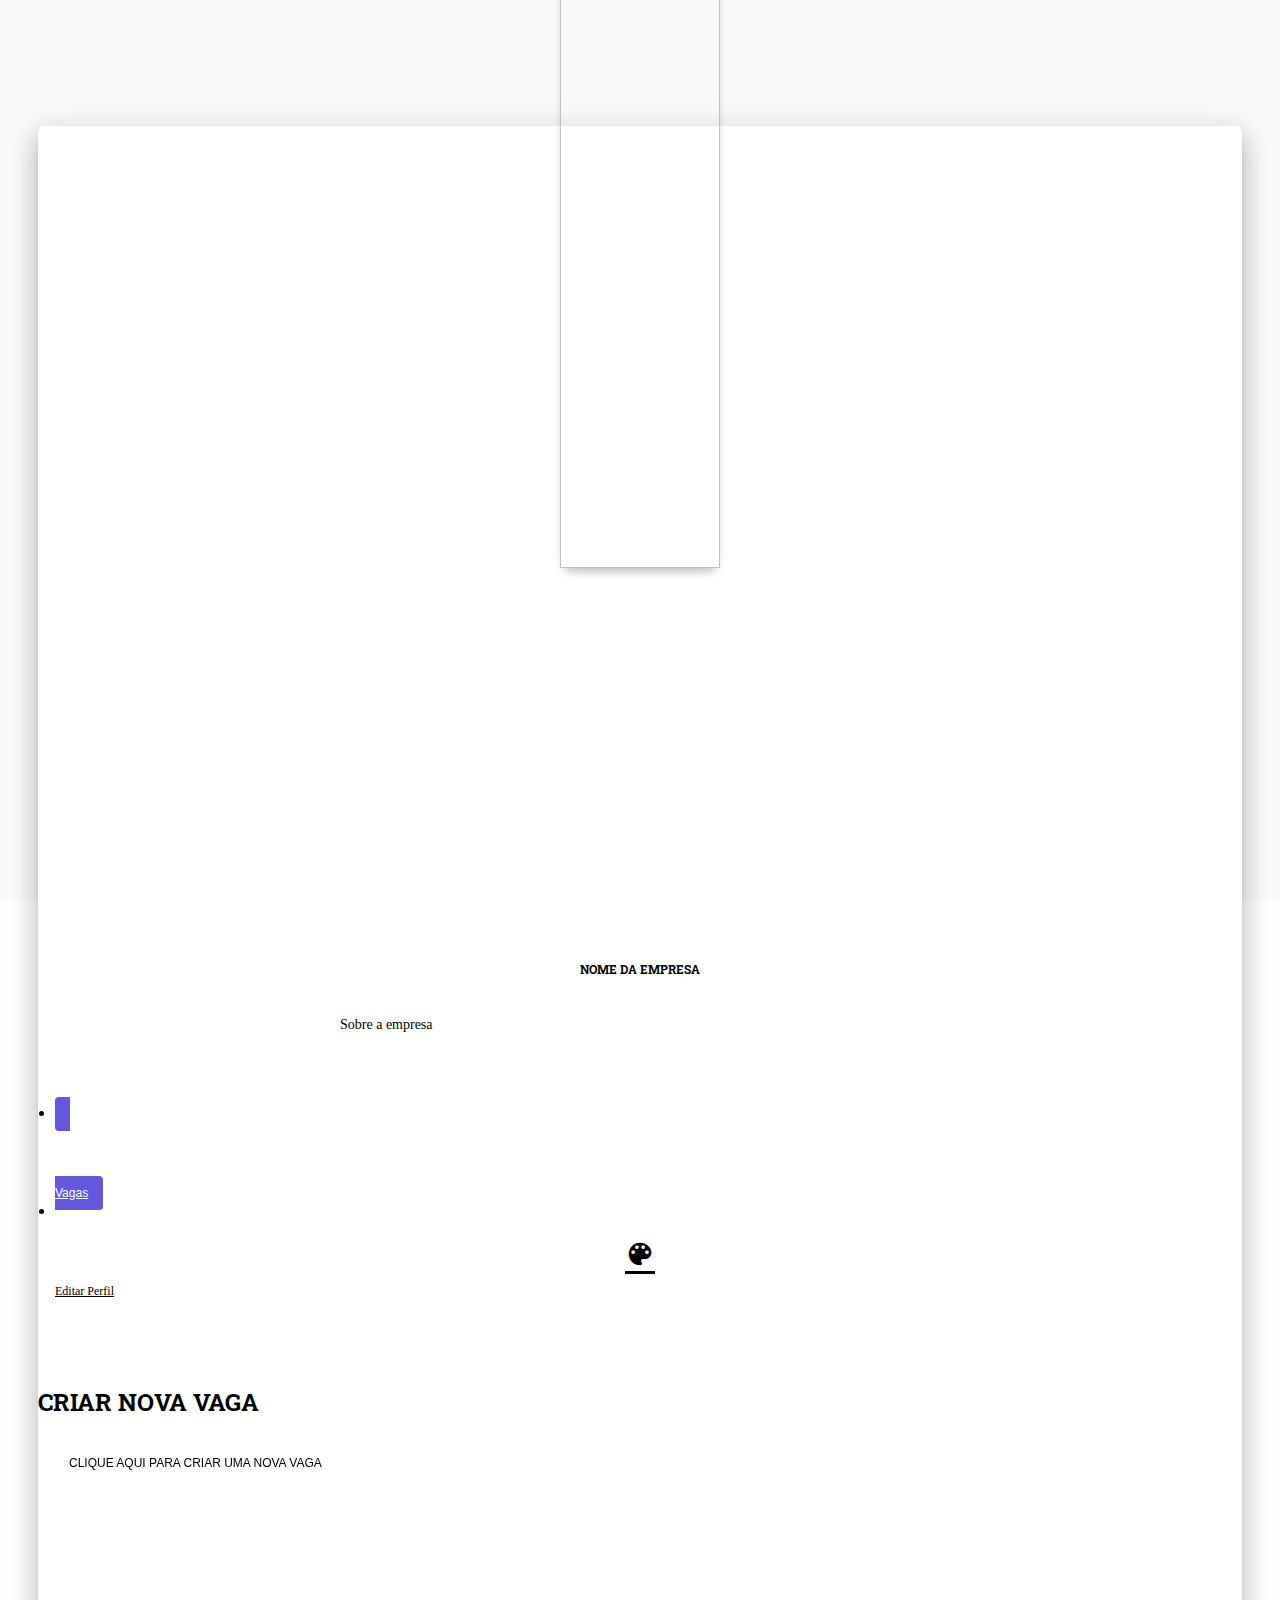
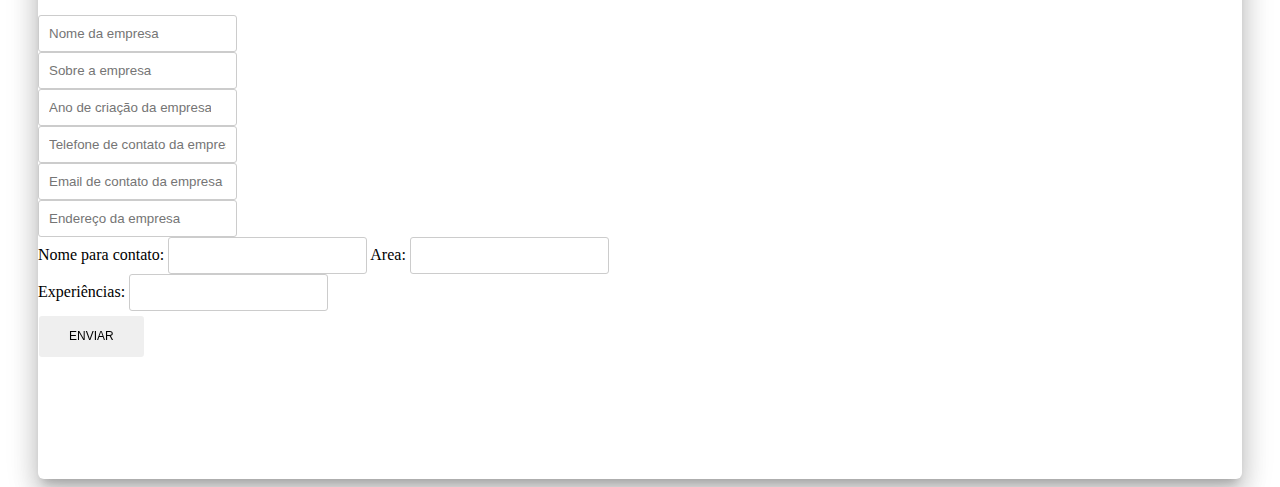
==== perfil.html @ 542ee455 "SPRINT 3 COM PERFIL" ====
<!--CSS-->
<link href="perfil.css" rel="stylesheet"> <!--CONECTA AO CSS-->
<!--HEAD-->
        <head>
            <link rel="stylesheet" href="https://fonts.googleapis.com/css?family=Roboto:300,400,500,700|Material+Icons">
            <link rel="stylesheet" href="https://unpkg.com/bootstrap-material-design@4.1.1/dist/css/bootstrap-material-design.min.css" integrity="sha384-wXznGJNEXNG1NFsbm0ugrLFMQPWswR3lds2VeinahP8N0zJw9VWSopbjv2x7WCvX" crossorigin="anonymous">
            <link href="https://maxcdn.bootstrapcdn.com/font-awesome/latest/css/font-awesome.min.css" rel="stylesheet">
            <link rel="stylesheet" type="text/css" href="https://fonts.googleapis.com/css?family=Roboto:300,400,500,700|Roboto+Slab:400,700|Material+Icons">
            <link rel="stylesgeet" href="https://rawgit.com/creativetimofficial/material-kit/master/assets/css/material-kit.css">
            <title>Perfil</title>
        </head>

<!--BODY-->
    <body class="profile-page">
        <nav class="navbar .navbar-nav .nav-item .nav-link .material-icons">
            <!--Quando eu coloco o header ele fica grande e as letras ficam umas em baixo das outras, talvez se eu colocar um p-->
            <div class="container px-lg-5">
                    <a class="navbar-brand" img scr="#!"></a>
                    <a class="nav-link active" aria-current="page" href="perfil.html">Perfil</a></li> <!--PAGINA ATIVA-->
                    <a class="nav-link" href="#">Pagina inicial</a></li>
                    <a class="nav-link" href="#">Chat</a></li>
                    <a class="nav-link" href="#!">Forúm</a></li></a>
            </div>
            
        </nav>
        
        <div class="page-header header-filter" data-parallax="true"></div>
                        <div class="main main-raised">
                        <div class="profile-content">
                        <div class="container">
                        <div class="row">
                        <div class="col-md-6 ml-auto mr-auto">
                        <div class="profile">
                            
                        <div class="avatar">
                        <img src="https://relvado.rs.leg.br/site/custom/default/img/no-avatar.png" alt="Image" class="img-raised img-fluid">
                        <!--usuario tem que poder mudar a imagem-->
                        </div>
                        <!--NOME DA EMPRESA GRANDE, TEM QUE SER MUDADO ASSIM QUE TODOS FOREM MUDADOS-->
                        <form>
                        <div class="name">
                        <h3 class="title">Nome da Empresa</h3>
                        </div>
                        </form> 
                        <!--FORMS-->
                        </div>
                        </div>
                    </div>
                        <form>
                            <div class="description text-center">
                            <p>Sobre a empresa</p>
                            </div>
                        </form>
                    <div class="row"> 
                        <div class="col-md-6 ml-auto mr-auto">
                        <div class="profile-tabs">
                        <ul class="nav nav-pills nav-pills-icons justify-content-center" role="tablist">
                        <li class="nav-item">
                        <a class="nav-link active" href="#vagas" role="tab" data-toggle="tab">
                        <i class="material-icons">favorite</i> <!--imagem-->
                                    Vagas
                        </a>
                        </li>
                                <!--EDITAR PERFIL-->
                        <li class="nav-item">
                        <a class="nav-link" href="#editperfil" role="tab" data-toggle="tab">
                        <i class="material-icons">palette</i>
                                        Editar Perfil
                        </a>
                        </li>
                                    
                        </ul>
                        </div>
                    </div>
                    </div>
            
                    <!--VAGAS-->
            <div class="tab-content tab-space">
                <div class="tab-pane active text-center gallery" id="vagas"> <!--VAGAS-->
                <div class="container">
                <div class="row"> <!--ANTES DE EDITAR TUDO-->
               
                        <div class="col-lg-12 col-xxl-4 mb-5">
                            <!--COLOCAR CARD AQUI-->

                             <!--CARD-->

                             <div class="title">
                                <h2>CRIAR NOVA VAGA</h2>
                                <!--BOTÃO QUE ENVIA PARA A OUTRA PAGINA-->

                                <a href="inicial.html"><input type="button"
                                    style="background-color: transparent; border-color: black; color: black;"
                                    class="btn btn-warning" id="btnClear" value="clique aqui para criar uma nova vaga"></a>
                            </div> 
            <!--PARTE EM COMENTARIO PARA EDITAR DEPOIS-->
            <!--
            <div class="card">

            <div class="lineInput">
               <label>Informações sobre a vaga</label>
               <input type="text" id="vaga" placeholder="Exemplo: horas de trabalho, turno..">
           </div>
           <div class="lineInput">
                   <label>Requisitos</label>
                   <input type="text" id="valor" placeholder="Exemplo: idade, nivel de inglês, escolaridade...">
            </div>

            <div class="lineInput">
                   <label>Número de vagas</label>
                   <input type="number" id="inf" placeholder="Digite o número de vagas aqui">
            </div>

           <button onclick="produto.salvar()" id="btn1">Salvar</button>
           <button onclick="produto.cancelar()">Cancelar</button>
           
           </div> 
           -->
           <!--
           
           <div class="content">
               <table border="1">
                   <thead>
                       <th class="center">Vaga</th>
                       <th class="center">Informações</th>
                       <th class="center">Requisistos</th>
                       <th class="center">Número de vagas</th>
                       <th class="center">Ações</th>
                   </thead>
                   <tbody id="tbody">
                   
                   </tbody>
               </table>
           </div> 

        -->
            

            
     </div> <!--fecha a 1 class-->
                </div> <!--FECHA ROW-->
                </div> <!--FECHA CONTAINER-->
                </div> <!--GALERRY-->
                <div class="tab-pane text-center gallery" id="editperfil">
                    <div class="container">
                        <form id="form-contato">
                            <div class="form-group">
                              <input type="text" class="form-control" id="empresinha" placeholder="Nome da empresa">
                            </div>
                            <div class="form-group">
                              <input type="text" class="form-control" id="sobrep" placeholder="Sobre a empresa">
                            </div>
                            <div class="form-group">
                                <input type="number" class="form-control" id="ano" placeholder="Ano de criação da empresa">
                            </div>
                            <div class="form-group">
                                <input type="text" class="form-control" id="contato" placeholder="Telefone de contato da empresa">
                            </div>
                            <div class="form-group">
                                <input type="email" class="form-control" id="email" placeholder="Email de contato da empresa">
                            </div>
                            <div class="form-group">
                                <input type="text" class="form-control" id="endereco" placeholder="Endereço da empresa">
                            </div>
                            <div class="form-group">
                                <label for="objetivo">Nome para contato: </label>
                                <input type="text" class="form-control" id="contato>
                            </div>
                            <div class="form-group">
                                <label for="formacao">Area: </label>
                                <input type="text" class="form-control" id="area">
                            </div>
                            <div class="form-group">
                                <label for="experiencia">Experiências: </label>
                                <input type="text" class="form-control" id="experiencia">
                            </div>
                            <input type="button" class="btn btn-success" id="btnInsert" value="Enviar">
                          </form>
                        </div>
                    
                        <script>
                            function init() {
                                // Adiciona funções para tratar os eventos 
                                $("#btnInsert").click(function () {
                    
                                    // Obtem os valores dos campos do formulário
                                    let campoEmpresa = $("#empresinha").val();
                                    let campoSobre = $("#sobrep").val();
                                    let campoAno = $('#ano').val();
                                    let campoTelefone = $("#contato").val();
                                    let campoEmail = $('#email').val();
                                    let campoEndereco = $('#endereco').val();
                                    let campoContato = $('#contato').val();
                                    let campoArea = $('#area').val();
                                    let campoExperiencia = $('#experiencia').val();
                                    let empresa = { 
                                        empresinha: campoEmpresa, 
                                        sobrep: campoSobre, 
                                        ano: campoAno, 
                                        contato: campoTelefone, 
                                        email: campoEmail,
                                        endereco: campoEndereco,
                                        contato: campoContato,
                                        area: campoArea,
                                        experiencia: campoExperiencia };
                    
                                    insertEmpresa(empresa);
                                });
                            }
                        </script>       

            
                </div> <!--fecha edit perfil-->
            </div> <!--fecha vagas-->
        </div>

    
        <script src="empresa.js"></script>
        <script src="#"></script>
        
        <!--CONECTA AO JAVA-->
        <script src="//cdnjs.cloudflare.com/ajax/libs/jquery/3.2.1/jquery.min.js"></script>
        <script src="https://unpkg.com/popper.js@1.12.6/dist/umd/popper.js" integrity="sha384-fA23ZRQ3G/J53mElWqVJEGJzU0sTs+SvzG8fXVWP+kJQ1lwFAOkcUOysnlKJC33U" crossorigin="anonymous"></script>
        <script src="https://unpkg.com/bootstrap-material-design@4.1.1/dist/js/bootstrap-material-design.js" integrity="sha384-CauSuKpEqAFajSpkdjv3z9t8E7RlpJ1UP0lKM/+NdtSarroVKu069AlsRPKkFBz9" crossorigin="anonymous"></script>
        

    

    </body>
---- perfil.css ----
html *{
    -webkit-font-smoothing: antialiased;
}


.h6, h6, h3 {
    font-size: .75rem !important;
    font-weight: 500;
    font-family:Helvetica,Arial,sans-serif;
    line-height: 1.5em;
    text-transform: uppercase;
}



.name h6 {
    margin-top: 10px;
    margin-bottom: 10px;
}
 /*HOMEM LA*/
 
 .card{ /*ok*/
    background-color: rgb(207, 227, 234);
    border: 1px solid rgb(119, 122, 217);
    padding: 20px;
    margin-top: 15px;
    border-radius: 5px;
}

.lineInput {
    display: grid;
    margin-bottom: 10px;

}

Input{
    padding: 10px;
    border: 1px solid #ccc;
    border-radius: 3px;
    /*outline: 0;*/
}

button{ /*ok*/
    border: 0px !important;
    padding: 10px !important;
    background-color: rgb(101, 101, 196);
    color: #fff;
    border-radius: 3px;
    font-weight: bold;

}

button:hover{ /*ok*/
    background-color: rgb(126, 126, 246);
}


.content{ /*ok*/
    margin-top: 15px;
}

table{ /*ok*/
    border-collapse: collapse;
    border-color: blue; /*cor da borda*/
    width: 100%;
}

table th{ /*ok*/
    background-color: rgb(151, 154, 246);
}

table th, td{ /*ok*/
    padding: 1px 5px;
    text-align: left;
}

table td img{ /*ok*/
    width: 22px !important;
    align-content: center !important;
}

.center{ /*ok*/
    text-align: center;
}

/*FIM AQUI*/

.navbar {
    border: 0;
    border-radius: 3px;
    padding: .625rem 0;
    margin-bottom: 20px;
    color: rgb(251, 248, 248);
    background-color: rgb(101, 86, 222)!important; /*header*/
    z-index: 1000 !important;
    transition: all 150ms ease 0s;
      
    
}

.nav-link{
    color: #ebe5e5;
}

.nav-link active{
    color: #000000; /*item ativo*/

}

 
.navbar.navbar-transparent {
    z-index: 1030;
    background-color: transparent!important;
    box-shadow: none !important;
    padding-top: 25px;
    color: rgb(247, 244, 244);
}

.navbar .navbar-brand {
    position: relative;
    color: inherit;
    height: 50px;
    font-size: 1.125rem;
    line-height: 30px;
    padding: .625rem 0;
    font-weight: 300;
    -webkit-font-smoothing: antialiased;
}

.navbar .navbar-nav .nav-item .nav-link:not(.btn) .material-icons {
    margin-top: -7px;
    top: 3px;
    position: relative;
    margin-right: 3px;
}

.navbar .navbar-nav .nav-item .nav-link .material-icons {
    font-size: 1.25rem;
    max-width: 24px;
    margin-top: -1.1em;
}

.navbar .navbar-nav .nav-item .nav-link .fa, .navbar .navbar-nav .nav-item .nav-link .material-icons {
    font-size: 1.25rem;
    max-width: 24px;
    margin-top: 0px;
}

.navbar .navbar-nav .nav-item .nav-link {
    position: relative;
    color: inherit;
    padding: .9375rem;
    font-weight: 400;
    font-size: 12px;
    border-radius: 3px;
    line-height: 20px;
}

a .material-icons {
    vertical-align: middle;
}

.fixed-top {
    position: fixed;
    z-index: 1030;
    left: 0;
    right: 0;
}

.profile-page .page-header {
    height: 120px; /*380px*/
    background-position:center;
}

.page-header {
    height: 100vh; /*100*/
    background-size: cover;
    margin: 0;
    padding: 0;
    border: 0;
    display: flex;
    align-items: center;
    background-color: rgb(240, 245, 245); 
    /*muda um pedaço da header*/
    
}

.header-filter:after, .header-filter:before {
    position: absolute;
    z-index: 1;
    width: 100%;
    height: 100%;
    display: block;
    left: 0;
    top: 0;
    content: "";
    background-color: rgb(248, 251, 250) !important; /*MUDA A PARTE DE TRAS*/
}

.header-filter::before {
    background: rgba(251, 250, 250, 0.5);
}

.main-raised {
    margin: -60px 30px 0;
    border-radius: 6px;
    box-shadow: 0 16px 24px 2px rgba(0,0,0,.14), 0 6px 30px 5px rgba(0,0,0,.12), 0 8px 10px -5px rgba(0,0,0,.2);
}

.main {
    background: #FFF; /*MENU*/
    position: relative;
    z-index: 3;
}

.profile-page .profile {
    text-align: center;
     /*parte da foto de perfil*/
}

.profile-page .profile img {
    max-width: 160px;
    width: 100%;
    margin: 0 auto;
    -webkit-transform: translate3d(0,-50%,0);
    -moz-transform: translate3d(0,-50%,0);
    -o-transform: translate3d(0,-50%,0);
    -ms-transform: translate3d(0,-50%,0);
    transform: translate3d(0,-50%,0);
}

.img-raised {
    box-shadow: 0 5px 15px -8px rgba(0,0,0,.24), 0 8px 10px -5px rgba(0,0,0,.2);
}

.rounded-circle {
    border-radius: 50%!important;
}

.img-fluid, .img-thumbnail {
    max-width: 100%;
    height: auto;
}

.title {
    margin-top: 30px;
    margin-bottom: 25px;
    min-height: 32px;
    color: #000000;
    font-weight: 700;
    font-family: "Roboto Slab","Times New Roman",serif;
}

.profile-page .description {
    margin: 1.071rem auto 0;
    max-width: 600px;
    color: rgb(0, 0, 0); /*letra abaixo do Nome da Empres*/
    font-weight: 300;
}

p {
    font-size: 14px;
    margin: 0 0 10px;
}

.profile-page .profile-tabs {
    margin-top: 4.284rem;
}

.nav-pills, .nav-tabs {
    border: 0;
    border-radius: 3px;
    padding: 0 15px;
}

.nav .nav-item {
    position: relative;
    margin: 0 2px;
}

.nav-pills.nav-pills-icons .nav-item .nav-link {
    border-radius: 4px;
}

.nav-pills .nav-item .nav-link.active {
    color: rgb(255, 255, 255);
    background-color: rgb(101, 86, 222)!important; /*cor do botão quando clica*/
    font-family: Arial, Helvica, sans-serif !important; /*FONTE DA LETRA*/
    
}


.nav-pills .nav-item .nav-link {
    line-height: 24px;
    font-size: 12px;
    font-weight: 500;
    min-width: 100px;
    color: rgb(0, 0, 0);
    transition: all .3s;
    border-radius: 30px;
    padding: 10px 15px;
    text-align: center;
}

.nav-pills .nav-item .nav-link:not(.active):hover {
    background-color: rgba(234, 219, 219, 0.2);
}


.nav-pills .nav-item i {
    display: block;
    font-size: 30px;
    padding: 15px 0;
}

.tab-space {
    padding: 20px 0 50px;
}

.profile-page .gallery {
    margin-top: 3.213rem;
    padding-bottom: 50px;
}

.profile-page .gallery img {
    width: 100%;
    margin-bottom: 2.142rem;
}

.profile-page .profile .name{
    margin-top: -80px;
}

img.rounded {
    border-radius: 6px!important; /*REDONDO*/
} /*tirei o redondo da imagem*/

.tab-content>.active {
    display: block;
}

/*BOTÕES*/
.btn {
    position: relative;
    padding: 12px 30px;
    margin: .3125rem 1px;
    font-size: .75rem;
    font-weight: 400;
    line-height: 1.428571;
    text-decoration: none;
    text-transform: uppercase;
    letter-spacing: 0;
    border: 0;
    border-radius: .2rem;
    outline: 0;
    transition: box-shadow .2s cubic-bezier(.4,0,1,1),background-color .2s cubic-bezier(.4,0,.2,1);
    will-change: box-shadow,transform;
}

.btn.btn-just-icon {
    font-size: 20px;
    height: 41px;
    min-width: 41px;
    width: 41px;
    padding: 0;
    overflow: hidden;
    position: relative;
    line-height: 41px;
}



.btn.btn-just-icon fa{
    margin-top: 0;
    position: absolute;
    width: 100%;
    transform: none;
    left: 0;
    top: 0;
    height: 100%;
    line-height: 41px;
    font-size: 20px;
}
.btn.btn-link{
    background-color: transparent;
    color: rgb(0, 0, 0);
}

/* dropdown */




.dropdown-menu {
    position: absolute;
    top: 100%;
    left: 0;
    z-index: 1000;
    float: left;
    min-width: 11rem !important;
    margin: .125rem 0 0;
    font-size: 1rem;
    color: #ffffff;
    text-align: left;
    background-color: #fff;
    background-clip: padding-box;
    border-radius: .25rem;
    transition: transform .3s cubic-bezier(.4,0,.2,1),opacity .2s cubic-bezier(.4,0,.2,1);
}

.dropdown-menu.show{
    transition: transform .3s cubic-bezier(.4,0,.2,1),opacity .2s cubic-bezier(.4,0,.2,1);
}


.dropdown-menu .dropdown-item:focus, .dropdown-menu .dropdown-item:hover, .dropdown-menu a:active, .dropdown-menu a:focus, .dropdown-menu a:hover {
    box-shadow: 0 4px 20px 0 rgba(0,0,0,.14), 0 7px 10px -5px rgba(101, 86, 222);
    background-color: rgba(101, 86, 222);
    color: #FFF;
}
.show .dropdown-toggle:after {
    transform: rotate(180deg);
}

.dropdown-toggle:after {
    will-change: transform;
    transition: transform .15s linear;
}


.dropdown-menu .dropdown-item, .dropdown-menu li>a {
    position: relative;
    width: auto;
    display: flex;
    flex-flow: nowrap;
    align-items: center;
    color: rgb(251, 250, 250);
    font-weight: 400;
    text-decoration: none;
    font-size: .8125rem;
    border-radius: .125rem;
    margin: 0 .3125rem;
    transition: all .15s linear;
    min-width: 7rem;
    padding: 0.625rem 1.25rem;
    min-height: 1rem !important;
    overflow: hidden;
    line-height: 1.428571;
    text-overflow: ellipsis;
    word-wrap: break-word;
}

.dropdown-menu.dropdown-with-icons .dropdown-item {
    padding: .75rem 1.25rem .75rem .75rem;
}

.dropdown-menu.dropdown-with-icons .dropdown-item .material-icons {
    vertical-align: middle;
    font-size: 24px;
    position: relative;
    margin-top: -4px;
    top: 1px;
    margin-right: 12px;
    opacity: .5;
}

/* footer */

/*footer{
    margin-top: 10px;
    color: rgb(248, 248, 248);
    padding: 25px;
    font-weight: 300;
    
}
.footer p{
    margin-bottom: 0;
    font-size: 14px;
    margin: 0 0 10px;
    font-weight: 300;
}
footer p a{
    color: rgb(255, 254, 254);
    font-weight: 400;
}

footer p a:hover {
    color: rgba(101, 86, 222);
    text-decoration: none;
}
*/ /*FOOTER DESATIVADO*/
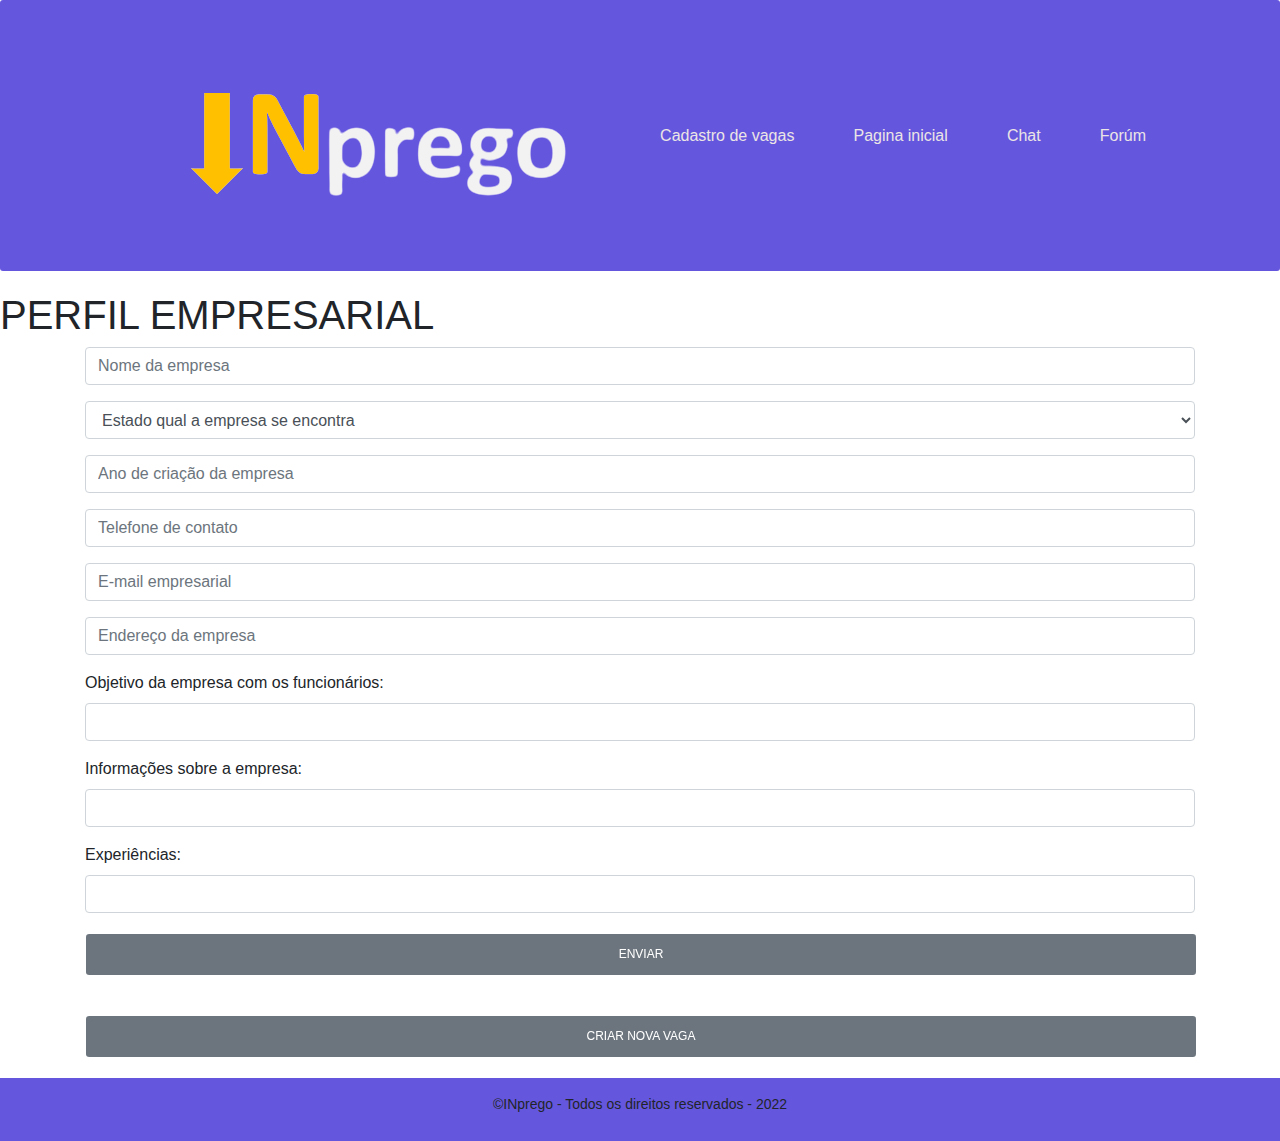
==== commit 28a384aa: "Sprint 3 correta" ====
--- a/perfil.html
+++ b/perfil.html
@@ -1,229 +1,178 @@
-<!--CSS-->
-<link href="perfil.css" rel="stylesheet"> <!--CONECTA AO CSS-->
-<!--HEAD-->
-        <head>
-            <link rel="stylesheet" href="https://fonts.googleapis.com/css?family=Roboto:300,400,500,700|Material+Icons">
-            <link rel="stylesheet" href="https://unpkg.com/bootstrap-material-design@4.1.1/dist/css/bootstrap-material-design.min.css" integrity="sha384-wXznGJNEXNG1NFsbm0ugrLFMQPWswR3lds2VeinahP8N0zJw9VWSopbjv2x7WCvX" crossorigin="anonymous">
-            <link href="https://maxcdn.bootstrapcdn.com/font-awesome/latest/css/font-awesome.min.css" rel="stylesheet">
-            <link rel="stylesheet" type="text/css" href="https://fonts.googleapis.com/css?family=Roboto:300,400,500,700|Roboto+Slab:400,700|Material+Icons">
-            <link rel="stylesgeet" href="https://rawgit.com/creativetimofficial/material-kit/master/assets/css/material-kit.css">
-            <title>Perfil</title>
-        </head>
+<!DOCTYPE html>
+<html lang="en">
 
-<!--BODY-->
-    <body class="profile-page">
-        <nav class="navbar .navbar-nav .nav-item .nav-link .material-icons">
-            <!--Quando eu coloco o header ele fica grande e as letras ficam umas em baixo das outras, talvez se eu colocar um p-->
-            <div class="container px-lg-5">
-                    <a class="navbar-brand" img scr="#!"></a>
-                    <a class="nav-link active" aria-current="page" href="perfil.html">Perfil</a></li> <!--PAGINA ATIVA-->
-                    <a class="nav-link" href="#">Pagina inicial</a></li>
-                    <a class="nav-link" href="#">Chat</a></li>
-                    <a class="nav-link" href="#!">Forúm</a></li></a>
+<head>
+    <meta charset="UTF-8">
+    <meta name="viewport" content="width=device-width, initial-scale=1.0">
+    <meta http-equiv="X-UA-Compatible" content="ie=edge">
+    <title>Perfil Empresarial</title>
+    <link rel="stylesheet" href="https://stackpath.bootstrapcdn.com/bootstrap/4.1.0/css/bootstrap.min.css">
+    <link rel="stylesheet" href="perfil.css">
+	<link rel ="shortcut icon" href="https://www.pngmart.com/files/5/Work-PNG-Transparent.png">
+    <script src="vagas.js"></script>
+    <script src="perfil.js"></script>
+</head>
+
+<body onload="init()">
+    <nav class="navbar .navbar-nav .nav-item .nav-link .material-icons">
+        <!--Quando eu coloco o header ele fica grande e as letras ficam umas em baixo das outras, talvez se eu colocar um p-->
+        <div class="container px-lg-5">
+                <img src="inprego.png" class="logo">
+                <a class="nav-link active" aria-current="page" href="index.html">Cadastro de vagas</a></li> <!--PAGINA ATIVA-->
+                <a class="nav-link" href="#">Pagina inicial</a></li>
+                <a class="nav-link" href="#">Chat</a></li>
+                <a class="nav-link" href="#!">Forúm</a></li></a>
+        </div>
+        
+    </nav>
+    <h1>PERFIL EMPRESARIAL</h1>
+    <div class="container">
+        <form id="form-contato">
+
+            <div class="form-group">
+              <input type="text" class="form-control" id="nome" placeholder="Nome da empresa">
+            </div>
+
+            <div class="form-group">
+                <select name="inputEstado" id="estado" class="form-control">
+                    <option value="">Estado qual a empresa se encontra</option>
+                    <option value="AC">Acre</option>
+                    <option value="AL">Alagoas</option>
+                    <option value="AP">Amapá</option>
+                    <option value="AM">Amazonas</option>
+                    <option value="BA">Bahia</option>
+                    <option value="CE">Ceará</option>
+                    <option value="DF">Distrito Federal</option>
+                    <option value="ES">Espírito Santo</option>
+                    <option value="GO">Goiás</option>
+                    <option value="MA">Maranhão</option>
+                    <option value="MT">Mato Grosso</option>
+                    <option value="MS">Mato Grosso do Sul</option>
+                    <option value="MG">Minas Gerais</option>
+                    <option value="PA">Pará</option>
+                    <option value="PB">Paraíba</option>
+                    <option value="PR">Paraná</option>
+                    <option value="PE">Pernambuco</option>
+                    <option value="PI">Piauí</option>
+                    <option value="RJ">Rio de Janeiro</option>
+                    <option value="RN">Rio Grande do Norte</option>
+                    <option value="RS">Rio Grande do Sul</option>
+                    <option value="RO">Rondônia</option>
+                    <option value="RR">Roraima</option>
+                    <option value="SC">Santa Catarina</option>
+                    <option value="SP">São Paulo</option>
+                    <option value="SE">Sergipe</option>
+                    <option value="TO">Tocantins</option>
+                    <option value="Mais de um estado">Mais de um estado</option>
+                    <option value="Estrangeiro">Estrangeiro</option>
+                </select>
+            </div>
+            <div class="form-group">
+                <input type="number" class="form-control" id="ano" placeholder="Ano de criação da empresa">
+            </div>
+            <div class="form-group">
+                <input type="text" class="form-control" id="contato" placeholder="Telefone de contato">
+            </div>
+            <div class="form-group">
+                <input type="email" class="form-control" id="email" placeholder="E-mail empresarial">
+            </div>
+            <div class="form-group">
+                <input type="text" class="form-control" id="endereco" placeholder="Endereço da empresa">
+            </div>
+            <div class="form-group">
+                <label for="objetivo">Objetivo da empresa com os funcionários: </label>
+                <input type="text" class="form-control" id="objetivo">
+            </div>
+            <div class="form-group">
+                <label for="formacao">Informações sobre a empresa: </label>
+                <input type="text" class="form-control" id="formacao">
+            </div>
+            <div class="form-group">
+                <label for="experiencia">Experiências: </label>
+                <input type="text" class="form-control" id="experiencia">
+            </div>
+            <!--<input type="button" class="btn" id="btnInsert" value="Enviar">--> <!--coloquei o botão do guilherme em comentarios-->
+          </form>
+          <div class="form-group row">
+
+            <div class="col-sm-12">
+                <a><input type="button" class="btn btn-secondary btn-lg btn-block" id="btnInsert" value="Enviar"></a>
+            </div>
+            <div>
+                <p>
+                    ⠀⠀⠀⠀⠀⠀
+                </p>
+            </div>
+            <div class="col-sm-12">
+                <a href="index.html"><input type="button" class="btn btn-secondary btn-lg btn-block" id="btnCadastro" value="Criar nova vaga"></a>
             </div>
             
-        </nav>
-        
-        <div class="page-header header-filter" data-parallax="true"></div>
-                        <div class="main main-raised">
-                        <div class="profile-content">
-                        <div class="container">
-                        <div class="row">
-                        <div class="col-md-6 ml-auto mr-auto">
-                        <div class="profile">
-                            
-                        <div class="avatar">
-                        <img src="https://relvado.rs.leg.br/site/custom/default/img/no-avatar.png" alt="Image" class="img-raised img-fluid">
-                        <!--usuario tem que poder mudar a imagem-->
-                        </div>
-                        <!--NOME DA EMPRESA GRANDE, TEM QUE SER MUDADO ASSIM QUE TODOS FOREM MUDADOS-->
-                        <form>
-                        <div class="name">
-                        <h3 class="title">Nome da Empresa</h3>
-                        </div>
-                        </form> 
-                        <!--FORMS-->
-                        </div>
-                        </div>
-                    </div>
-                        <form>
-                            <div class="description text-center">
-                            <p>Sobre a empresa</p>
-                            </div>
-                        </form>
-                    <div class="row"> 
-                        <div class="col-md-6 ml-auto mr-auto">
-                        <div class="profile-tabs">
-                        <ul class="nav nav-pills nav-pills-icons justify-content-center" role="tablist">
-                        <li class="nav-item">
-                        <a class="nav-link active" href="#vagas" role="tab" data-toggle="tab">
-                        <i class="material-icons">favorite</i> <!--imagem-->
-                                    Vagas
-                        </a>
-                        </li>
-                                <!--EDITAR PERFIL-->
-                        <li class="nav-item">
-                        <a class="nav-link" href="#editperfil" role="tab" data-toggle="tab">
-                        <i class="material-icons">palette</i>
-                                        Editar Perfil
-                        </a>
-                        </li>
-                                    
-                        </ul>
-                        </div>
-                    </div>
-                    </div>
-            
-                    <!--VAGAS-->
-            <div class="tab-content tab-space">
-                <div class="tab-pane active text-center gallery" id="vagas"> <!--VAGAS-->
-                <div class="container">
-                <div class="row"> <!--ANTES DE EDITAR TUDO-->
-               
-                        <div class="col-lg-12 col-xxl-4 mb-5">
-                            <!--COLOCAR CARD AQUI-->
+        </div>
+        </div>
+    
+        <script>
+            function init() {
+                // Adiciona funções para tratar os eventos 
+                $("#btnInsert").click(function () {
+    
+                    // Obtem os valores dos campos do formulário
+                    let campoNome = $("#nome").val();
+                    let campoEstado = $("#estado").val();
+                    let campoAno = $('#ano').val();
+                    let campoTelefone = $("#contato").val();
+                    let campoEmail = $('#email').val();
+                    let campoEndereco = $('#endereco').val();
+                    let campoObjetivo = $('#objetivo').val();
+                    let campoFormacao = $('#formacao').val();
+                    let campoExperiencia = $('#experiencia').val();
+                    let empresa = { 
+                        nome: campoNome, 
+                        estado: campoEstado, 
+                        ano: campoAno, 
+                        contato: campoTelefone, 
+                        email: campoEmail,
+                        endereco: campoEndereco,
+                        objetivo: campoObjetivo,
+                        formacao: campoFormacao,
+                        experiencia: campoExperiencia };
+    
+                    insertEmpresa(empresa);
+                });
+            }
+        </script>
+        <script src="https://code.jquery.com/jquery-3.4.1.slim.min.js" integrity="sha384-J6qa4849blE2+poT4WnyKhv5vZF5SrPo0iEjwBvKU7imGFAV0wwj1yYfoRSJoZ+n" crossorigin="anonymous"></script>
+        <script src="https://cdn.jsdelivr.net/npm/popper.js@1.16.0/dist/umd/popper.min.js" integrity="sha384-Q6E9RHvbIyZFJoft+2mJbHaEWldlvI9IOYy5n3zV9zzTtmI3UksdQRVvoxMfooAo" crossorigin="anonymous"></script>
+        <script src="https://cdn.jsdelivr.net/npm/bootstrap@4.4.1/dist/js/bootstrap.min.js" integrity="sha384-wfSDF2E50Y2D1uUdj0O3uMBJnjuUD4Ih7YwaYd1iqfktj0Uod8GCExl3Og8ifwB6" crossorigin="anonymous"></script>
 
-                             <!--CARD-->
 
-                             <div class="title">
-                                <h2>CRIAR NOVA VAGA</h2>
-                                <!--BOTÃO QUE ENVIA PARA A OUTRA PAGINA-->
-
-                                <a href="inicial.html"><input type="button"
-                                    style="background-color: transparent; border-color: black; color: black;"
-                                    class="btn btn-warning" id="btnClear" value="clique aqui para criar uma nova vaga"></a>
-                            </div> 
-            <!--PARTE EM COMENTARIO PARA EDITAR DEPOIS-->
-            <!--
-            <div class="card">
-
-            <div class="lineInput">
-               <label>Informações sobre a vaga</label>
-               <input type="text" id="vaga" placeholder="Exemplo: horas de trabalho, turno..">
-           </div>
-           <div class="lineInput">
-                   <label>Requisitos</label>
-                   <input type="text" id="valor" placeholder="Exemplo: idade, nivel de inglês, escolaridade...">
+    <!--
+    <div class="form-group row">
+        <div class="col-sm-6">
+            <div style="width: 500px;">
+                <button type="button" class="btn btn-primary btn-lg btn-block" id="btnInsert" value="Inserir">Inserir</button>
+                <button type="button" class="btn btn-primary btn-lg btn-block" id="btnInsert" value="Inserir">Inserir</button>
             </div>
-
-            <div class="lineInput">
-                   <label>Número de vagas</label>
-                   <input type="number" id="inf" placeholder="Digite o número de vagas aqui">
+        </div>
+        <div class="col-sm-6">
+            <div style="width: 500px;">
+                <button type="button" class="btn btn-primary btn-lg btn-block" id="btnInsert" value="Inserir">Inserir</button>
+                <button type="button" class="btn btn-primary btn-lg btn-block" id="btnInsert" value="Inserir">Inserir</button>
             </div>
-
-           <button onclick="produto.salvar()" id="btn1">Salvar</button>
-           <button onclick="produto.cancelar()">Cancelar</button>
-           
-           </div> 
-           -->
-           <!--
-           
-           <div class="content">
-               <table border="1">
-                   <thead>
-                       <th class="center">Vaga</th>
-                       <th class="center">Informações</th>
-                       <th class="center">Requisistos</th>
-                       <th class="center">Número de vagas</th>
-                       <th class="center">Ações</th>
-                   </thead>
-                   <tbody id="tbody">
-                   
-                   </tbody>
-               </table>
-           </div> 
-
-        -->
-            
-
-            
-     </div> <!--fecha a 1 class-->
-                </div> <!--FECHA ROW-->
-                </div> <!--FECHA CONTAINER-->
-                </div> <!--GALERRY-->
-                <div class="tab-pane text-center gallery" id="editperfil">
-                    <div class="container">
-                        <form id="form-contato">
-                            <div class="form-group">
-                              <input type="text" class="form-control" id="empresinha" placeholder="Nome da empresa">
-                            </div>
-                            <div class="form-group">
-                              <input type="text" class="form-control" id="sobrep" placeholder="Sobre a empresa">
-                            </div>
-                            <div class="form-group">
-                                <input type="number" class="form-control" id="ano" placeholder="Ano de criação da empresa">
-                            </div>
-                            <div class="form-group">
-                                <input type="text" class="form-control" id="contato" placeholder="Telefone de contato da empresa">
-                            </div>
-                            <div class="form-group">
-                                <input type="email" class="form-control" id="email" placeholder="Email de contato da empresa">
-                            </div>
-                            <div class="form-group">
-                                <input type="text" class="form-control" id="endereco" placeholder="Endereço da empresa">
-                            </div>
-                            <div class="form-group">
-                                <label for="objetivo">Nome para contato: </label>
-                                <input type="text" class="form-control" id="contato>
-                            </div>
-                            <div class="form-group">
-                                <label for="formacao">Area: </label>
-                                <input type="text" class="form-control" id="area">
-                            </div>
-                            <div class="form-group">
-                                <label for="experiencia">Experiências: </label>
-                                <input type="text" class="form-control" id="experiencia">
-                            </div>
-                            <input type="button" class="btn btn-success" id="btnInsert" value="Enviar">
-                          </form>
-                        </div>
-                    
-                        <script>
-                            function init() {
-                                // Adiciona funções para tratar os eventos 
-                                $("#btnInsert").click(function () {
-                    
-                                    // Obtem os valores dos campos do formulário
-                                    let campoEmpresa = $("#empresinha").val();
-                                    let campoSobre = $("#sobrep").val();
-                                    let campoAno = $('#ano').val();
-                                    let campoTelefone = $("#contato").val();
-                                    let campoEmail = $('#email').val();
-                                    let campoEndereco = $('#endereco').val();
-                                    let campoContato = $('#contato').val();
-                                    let campoArea = $('#area').val();
-                                    let campoExperiencia = $('#experiencia').val();
-                                    let empresa = { 
-                                        empresinha: campoEmpresa, 
-                                        sobrep: campoSobre, 
-                                        ano: campoAno, 
-                                        contato: campoTelefone, 
-                                        email: campoEmail,
-                                        endereco: campoEndereco,
-                                        contato: campoContato,
-                                        area: campoArea,
-                                        experiencia: campoExperiencia };
-                    
-                                    insertEmpresa(empresa);
-                                });
-                            }
-                        </script>       
-
-            
-                </div> <!--fecha edit perfil-->
-            </div> <!--fecha vagas-->
         </div>
-
+    </div>
+    -->
     
-        <script src="empresa.js"></script>
-        <script src="#"></script>
-        
-        <!--CONECTA AO JAVA-->
-        <script src="//cdnjs.cloudflare.com/ajax/libs/jquery/3.2.1/jquery.min.js"></script>
-        <script src="https://unpkg.com/popper.js@1.12.6/dist/umd/popper.js" integrity="sha384-fA23ZRQ3G/J53mElWqVJEGJzU0sTs+SvzG8fXVWP+kJQ1lwFAOkcUOysnlKJC33U" crossorigin="anonymous"></script>
-        <script src="https://unpkg.com/bootstrap-material-design@4.1.1/dist/js/bootstrap-material-design.js" integrity="sha384-CauSuKpEqAFajSpkdjv3z9t8E7RlpJ1UP0lKM/+NdtSarroVKu069AlsRPKkFBz9" crossorigin="anonymous"></script>
-        
-
-    
-
-    </body>+    <!-- Footer -->
+    <footer>
+        <section>
+      <div class="text-center p-3 pl-0 navbar-dark" style="background-color: rgb(101, 86, 222);">
+          <div class="row">
+              <div class="col-12">
+                  <p>©INprego - Todos os direitos reservados - 2022</p>
+              </div>
+              
+          </div>
+      </div>
+    </footer>
+</body>
+</html>
